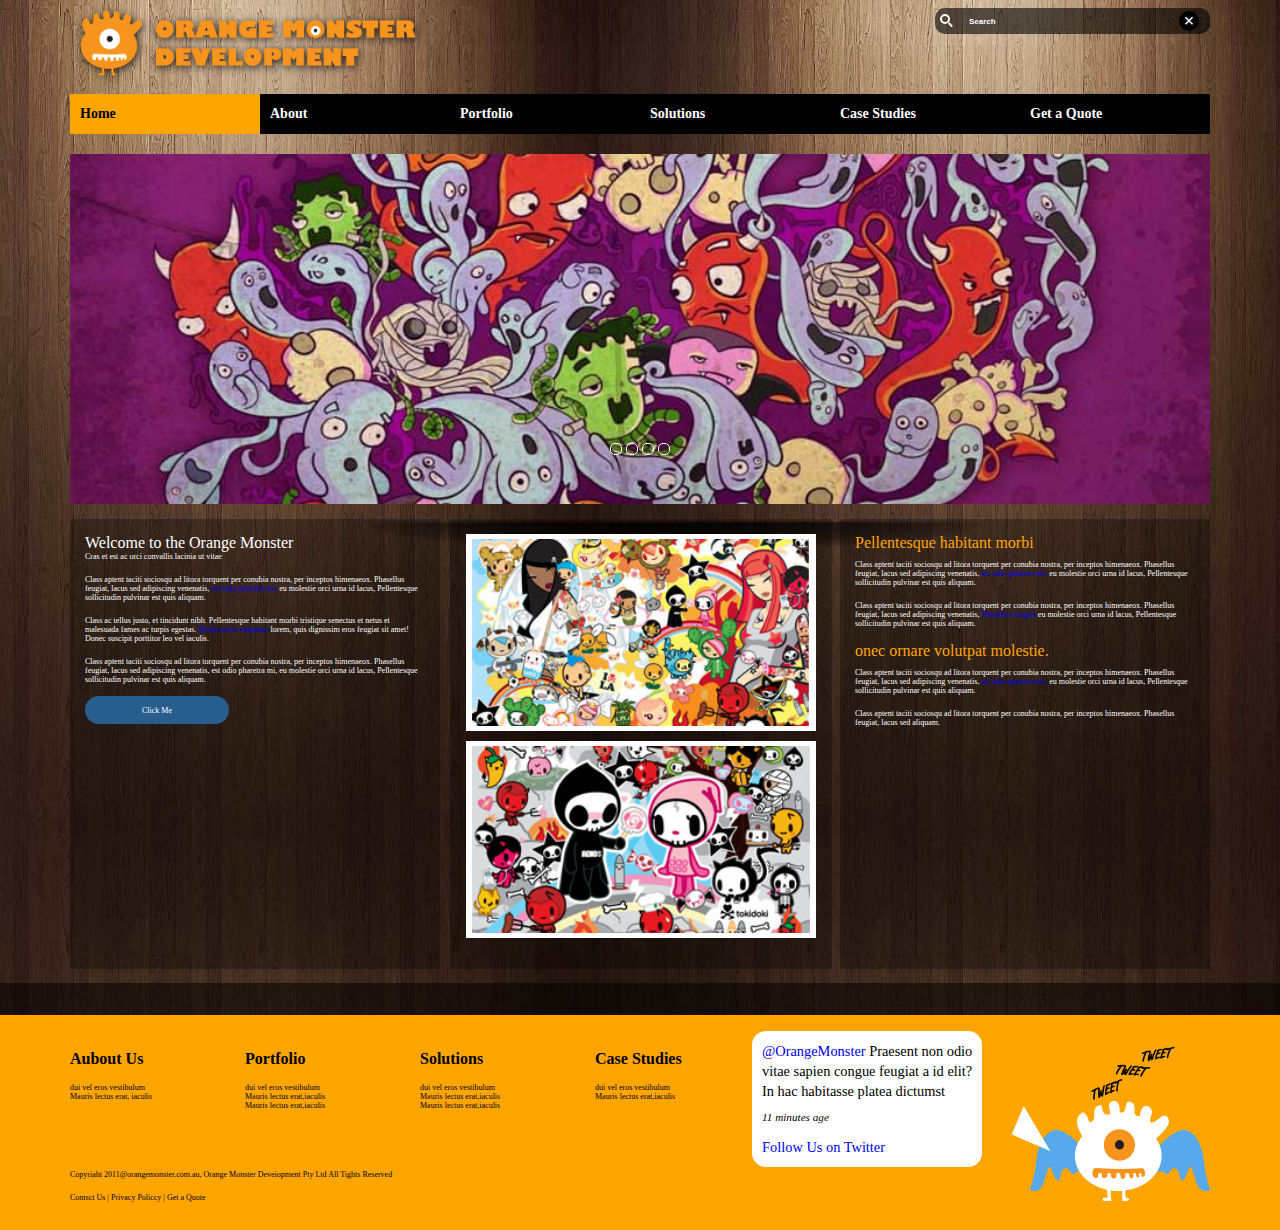
==== project/project2/index.html @ e8d9c3fe "添加怪物网站" ====
<!DOCTYPE html>
<html lang="en">

<head>
    <meta charset="UTF-8">
    <meta http-equiv="X-UA-Compatible" content="IE=edge">
    <meta name="viewport" content="width=device-width, initial-scale=1.0">

    <!-- 根据设备屏幕宽度设置对应css样式 -->
    <link rel="stylesheet" type="text/css" href="./css/main.css">
    <script src="http://libs.baidu.com/jquery/2.0.0/jquery.min.js"></script>
    <title>OrangeMonster2.0</title>
</head>

<body>
    <!-- 最外层包裹 -->
    <div class="wrapper">
        <!-- 背景图 -->
        <img id="bg_img" src="assets/ogMs_bg.jpg" alt="背景图未显示">
        <!-- 搜索开始 -->
        <div class="search">
            <!-- 版心 -->
            <div class="searchMain clearfix">
                <div class="logo">
                    <img src="assets/og_Ms_logo.png" alt="logo图未显示">
                </div>
                <!-- 搜索栏 -->
                <div class="inputBar">
                    <div class="wrapIcon">
                        <div class="searchIcon ">
                            <div id="searchHead"></div>
                            <div id="searchTail"></div>
                        </div>
                    </div>
                    <input type="text" value="    Search" class="input_box black_opcity">
                    <span class="" id="delete_btn">×</span>
                </div>
            </div>
        </div>
        <!-- 搜索结束 -->

        <!-- 导航栏开始 -->
        <div class="navi">
            <div class="naviMain clearfix">
                <div class="navi_box" id="box_home"><a href="javascript:; " id="home_a">Home</a></div>
                <div class="navi_box"><a href="javascript:;">About</a></div>
                <div class="navi_box"><a href="javascript:;">Portfolio</a></div>
                <div class="navi_box"><a href="javascript:;">Solutions</a></div>
                <div class="navi_box"><a href="javascript:;">Case Studies</a></div>
                <div class="navi_box"><a href="javascript:;">Get a Quote</a></div>
            </div>
        </div>
        <!-- 导航栏结束 -->

        <!-- 轮播图开始 -->
        <div class="banner">
            <div class="bannerMain">
                <div class="imgList clearfix">
                    <img src="./assets/ogMs_banner.jpg" alt="">
                    <img src="./assets/img25.jpg" alt="">
                    <img src="./assets/img26.jpg" alt="">
                    <img src="./assets/img27.jpg" alt="">
                </div>
                <div class="bannerArrow">
                    <span class="banner_button" id="b_button_left"><</span>
                    <span class="banner_button" id="b_button_right">></span>
                </div>
                <div class="bannerPoint">
                    <div class="banner_point_item"> </div>
                    <div class="banner_point_item"> </div>
                    <div class="banner_point_item"> </div>
                    <div class="banner_point_item"> </div>
                </div>
            </div>
        </div>
        <!-- 轮播图结束 -->

        <!-- 新闻开始 -->
        <div class="news">
            <div class="newsMain clearfix">
                <div class="black_opacity" id="news_left_item">
                    <div class="left_item_wrap">
                        <div class="item_title">
                            Welcome to the Orange Monster
                        </div>
                        <div class="item_small_title item item_mar_bottom">
                            Cras et est ac orci convallis lacinia ut vitae
                        </div>
                        <div class="item item_mar_bottom">
                            Class aptent taciti sociosqu ad litora torquent per conubia
                            nostra, per inceptos himenaeox. Phasellus feugiat, lacus sed
                            adipiscing venenatis, <a href="#">est odio pharetra mi,</a> eu molestie orci
                            urna id lacus, Pellentesque sollicitudin pulvinar est quis
                            aliquam.
                        </div>
                        <div class="item item_mar_bottom">
                            Class ac tellus justo, et tincidunt nibh. Pellentesque habitant
                            morbi tristique senectus et netus et malesuada fames ac
                            turpis egestas. <a href="#">Morbi porta vulputate</a> lorem, quis dignissim
                            eros feugiat sit amet! Donec suscipit porttitor leo vel iaculis.
                        </div>
                        <div class="item">
                            Class aptent taciti sociosqu ad litora torquent per conubia
                            nostra, per inceptos himenaeox. Phasellus feugiat, lacus sed
                            adipiscing venenatis, est odio pharetra mi, eu molestie orci
                            urna id lacus, Pellentesque sollicitudin pulvinar est quis
                            aliquam.
                        </div>
                        <div class="item_buttom item"><span>Click Me</span></div>
                    </div>
                </div>
                <div class="black_opacity" id="news_middle_item">
                    <div class="news_wrap_img">
                        <img src="./assets/ogMs_feat1.png" alt="" class="news_img">
                        <img src="./assets/ogMs_feat2.png" alt="" class="news_img">
                    </div>
                </div>
                <div class="black_opacity item_mar_bottom" id="news_right_item">
                    <div class="right_item_wrap">
                        <div class="item_right_title item">Pellentesque habitant morbi</div>
                        <div class="item item_mar_bottom"> Class aptent taciti sociosqu ad litora torquent per conubia
                            nostra, per inceptos himenaeox. Phasellus feugiat, lacus sed
                            adipiscing venenatis, <a href="#">est odio pharetra mi,</a> eu molestie orci
                            urna id lacus, Pellentesque sollicitudin pulvinar est quis
                            aliquam.
                        </div>
                        <div class="item item_mar_bottom"> Class aptent taciti sociosqu ad litora torquent per conubia
                            nostra, per inceptos himenaeox. Phasellus feugiat, lacus sed
                            adipiscing venenatis, <a href="#">Phasellus feugiat</a> eu molestie orci
                            urna id lacus, Pellentesque sollicitudin pulvinar est quis
                            aliquam.
                        </div>
                        <div class="item_right_title item">onec ornare volutpat molestie.</div>
                        <div class="item item_mar_bottom"> Class aptent taciti sociosqu ad litora torquent
                            per conubia
                            nostra, per inceptos himenaeox. Phasellus feugiat, lacus sed
                            adipiscing venenatis, <a href="#">est odio pharetra mi,</a> eu molestie orci
                            urna id lacus, Pellentesque sollicitudin pulvinar est quis
                            aliquam.
                        </div>
                        <div class="item "> Class aptent taciti sociosqu ad litora torquent per conubia
                            nostra, per inceptos himenaeox. Phasellus feugiat, lacus sed
                            aliquam.
                        </div>
                    </div>
                </div>
            </div>
        </div>
        <!-- 阴影开始 -->
        <div class="boxShadow black_opacity">
            <div class="boxShadowChild black_opacity">

            </div>
        </div>
        <!-- 阴影结束 -->
        <!-- 新闻结束 -->
        <!-- 页脚开始 -->
        <div class="footer">
            <div class="footerMain">
                <div class="footer_left_box">
                    <div class="left_box_top">
                        <div>
                            <p class="left_box_title">Aubout Us</p>
                            <p>
                                dui vel eros vestibulum<br>
                                Mauris lectus erat, iaculis
                            </p>
                        </div>
                        <div>
                            <p class="left_box_title">Portfolio</p>
                            <p>
                                dui vel eros vestibulum<br>
                                Mauris lectus erat,iaculis<br>
                                Mauris lectus erat,iaculis
                            </p>
                        </div>
                        <div>
                            <p class="left_box_title">Solutions</p>
                            <p>
                                dui vel eros vestibulum<br>
                                Mauris lectus erat,iaculis<br>
                                Mauris lectus erat,iaculis
                            </p>
                        </div>
                        <div>
                            <p class="left_box_title">Case Studies</p>
                            <p>
                                dui vel eros vestibulum<br>
                                Mauris lectus erat,iaculis
                            </p>
                        </div>
                    </div>
                    <div class="left_box_bottom">
                        <p>
                            Copyriaht 2011@orangemonster.com.au, Orange Monster Deveiopment Pty Ltd All Tights Reserved
                        </p>
                        <p>Contsct Us | Privacy Policcy | Get a Quote</p>
                    </div>
                </div>
                <div class="footer_right_box  clearfix">
                    <div class="right_left_box">
                        <div class="wrap_f_r_b">
                            <p class="r_l_a"><a href="#">@OrangeMonster</a>
                                Praesent non odio<br>
                                vitae sapien congue feugiat a id elit?<br>
                                In hac habitasse platea dictumst</p>
                            <div class="right_left_time">11 minutes age</div>
                            <a href="#" class="right_left_a">Follow Us on Twitter</a>
                        </div>
                    </div>
                    <div class="right_right_box">
                        <img src="./assets/ogMs_eye.png" alt="" class="footer_img">

                    </div>
                    <div class="triangle"></div>
                </div>
            </div>

        </div>
        <!-- 页脚结束 -->
    </div>
    <!-- 包裹结束-->
    <script src="./js/monster.js"></script>
</body>

</html>
---- project/project2/css/main.css ----
* {
  margin: 0;
  padding: 0;
}
a {
  text-decoration: none;
}
input {
  /*去除外轮廓*/
  outline: none;
  background-color: transparent;
}
.item {
  color: white;
  font-size: 0.5rem;
}
.item_mar_bottom {
  margin-bottom: 14px;
}
button {
  border: none;
}
.current {
  background-color: white;
}
/* 黑色透明背景 */
.black_opacity {
  background-color: rgba(0, 0, 0, 0.3);
}
.clearfix:after {
  content: "";
  display: block;
  height: 0;
  clear: both;
  visibility: hidden;
}
/*IE6、7专有*/
.clearfix {
  *zoom: 1;
}
.wrapper #bg_img {
  position: absolute;
  width: 100%;
  height: 1100px;
  z-index: -1;
}
.wrapper .search .searchMain {
  width: 1140px;
  margin: 0 auto;
}
.wrapper .search .searchMain .logo {
  float: left;
}
.wrapper .search .searchMain .logo img {
  height: 90px;
}
.wrapper .search .searchMain .inputBar {
  height: 26px;
  float: right;
  position: relative;
  margin-top: 0.5rem;
  background-color: rgba(0, 0, 0, 0.6);
  border-radius: 10px;
  font-size: 0px;
}
.wrapper .search .searchMain .inputBar .wrapIcon {
  display: inline-block;
  margin-left: 5px;
  margin-right: 10px;
}
.wrapper .search .searchMain .inputBar .wrapIcon .searchIcon {
  position: relative;
  display: inline-block;
}
.wrapper .search .searchMain .inputBar .wrapIcon .searchIcon #searchHead {
  width: 6px;
  height: 6px;
  border-radius: 6px;
  border: 2px solid #fff;
}
.wrapper .search .searchMain .inputBar .wrapIcon .searchIcon #searchTail {
  width: 4px;
  height: 5px;
  transform: rotate(-41deg);
  border-left: 2px solid #fff;
  position: absolute;
  right: -48%;
  bottom: -24%;
}
.wrapper .search .searchMain .inputBar input {
  width: 250px;
  height: 100%;
  border-radius: 10px;
  font-weight: 600;
  font-size: 0.5rem;
  color: #fff;
  border: 0px;
}
.wrapper .search .searchMain .inputBar #delete_btn {
  width: 20px;
  height: 20px;
  line-height: 20px;
  text-align: center;
  position: absolute;
  top: 3px;
  right: 4%;
  font-size: 1.2rem;
  font-weight: 600;
  border-radius: 50%;
  background-color: black;
  opacity: 1;
  color: #fff;
  z-index: 2;
  cursor: pointer;
}
.wrapper .navi {
  color: aliceblue;
}
.wrapper .navi .naviMain {
  width: 1140px;
  margin: 0 auto;
}
.wrapper .navi .naviMain #box_home {
  background-color: orange;
  font-weight: 600;
}
.wrapper .navi .naviMain #box_home a {
  color: black;
}
.wrapper .navi .naviMain .navi_box {
  float: left;
  background-color: black;
  width: 190px;
  height: 40px;
  font-size: 14px;
  line-height: 40px;
}
.wrapper .navi .naviMain .navi_box a {
  padding-left: 10px;
  color: #fff;
  font-weight: bold;
}
.wrapper .banner {
  margin-top: 20px;
}
.wrapper .banner .bannerMain {
  width: 1140px;
  margin: 0 auto;
  overflow: hidden;
  position: relative;
}
.wrapper .banner .bannerMain .imgList {
  position: relative;
  width: 4560px;
  transition: left 500ms linear;
}
.wrapper .banner .bannerMain .imgList img {
  float: left;
  width: 1140px;
  height: 350px;
}
.wrapper .banner .bannerMain .bannerArrow {
  display: none;
}
.wrapper .banner .bannerMain .bannerArrow .banner_button {
  width: 40px;
  height: 40px;
  font-size: 20px;
  line-height: 40px;
  text-align: center;
  color: #fff;
  border: 2px solid #fff;
  /* border-radius: 50%; */
  cursor: pointer;
  background-color: black;
  opacity: 0.4;
}
.wrapper .banner .bannerMain .bannerArrow .banner_button:hover {
  opacity: 0.7;
}
.wrapper .banner .bannerMain .bannerArrow #b_button_left {
  /* display: block; */
  position: absolute;
  top: 50%;
  transform: translate(0, -50%);
}
.wrapper .banner .bannerMain .bannerArrow #b_button_right {
  /* display: block; */
  position: absolute;
  top: 50%;
  right: 0%;
  transform: translate(0, -50%);
}
.wrapper .banner .bannerMain .bannerPoint {
  position: absolute;
  bottom: 13%;
  left: 50%;
  transform: translate(-50%, 0);
}
.wrapper .banner .bannerMain .bannerPoint .banner_point_item {
  border-radius: 5px;
  border: 1px solid #fff;
  width: 10px;
  height: 10px;
  display: inline-block;
  cursor: pointer;
}
.wrapper .news {
  margin-top: 15px;
}
.wrapper .news .newsMain {
  width: 1140px;
  margin: 0 auto;
}
.wrapper .news .newsMain #news_left_item {
  float: left;
  width: 370px;
  height: 450px;
}
.wrapper .news .newsMain #news_left_item .left_item_wrap {
  margin: 15px;
}
.wrapper .news .newsMain #news_left_item .left_item_wrap .item_title {
  color: white;
  font-size: 1rem;
}
.wrapper .news .newsMain #news_left_item .left_item_wrap .item_buttom {
  width: 144px;
  height: 28px;
  border-radius: 14px;
  background-color: #285e8e;
  cursor: pointer;
  margin-top: 12px;
  display: flex;
  justify-content: center;
  align-items: center;
}
.wrapper .news .newsMain #news_middle_item {
  margin-left: 10px;
  float: left;
  width: 382px;
  height: 450px;
}
.wrapper .news .newsMain #news_middle_item .news_wrap_img {
  display: flex;
  align-items: center;
  justify-content: center;
  flex-direction: column;
  margin-top: 15px;
}
.wrapper .news .newsMain #news_middle_item .news_wrap_img img {
  width: 338px;
  height: 187px;
  border-top: 5px solid #fff;
  border-right: 6px solid #fff;
  border-bottom: 5px solid #fff;
  border-left: 6px solid #fff;
  margin-bottom: 10px;
}
.wrapper .news #news_right_item {
  float: right;
  width: 370px;
  height: 450px;
}
.wrapper .news #news_right_item .right_item_wrap {
  margin: 15px;
}
.wrapper .news #news_right_item .right_item_wrap .item_right_title {
  color: orange;
  font-size: 1rem;
  margin-bottom: 8px;
  margin-top: 8px;
}
.wrapper .boxShadow {
  height: 32px;
  width: 100%;
  box-shadow: inset;
  position: relative;
}
.wrapper .boxShadow .boxShadowChild {
  height: 32px;
  width: 100%;
  position: absolute;
  left: 0%;
  bottom: 0%;
}
.wrapper .footer {
  background-color: orange;
}
.wrapper .footer .footerMain {
  width: 1140px;
  height: 215px;
  margin: 0 auto;
  display: flex;
}
.wrapper .footer .footerMain .footer_left_box {
  flex: 2;
}
.wrapper .footer .footerMain .footer_left_box .left_box_top {
  margin-top: 35px;
  display: flex;
}
.wrapper .footer .footerMain .footer_left_box .left_box_top div {
  width: 175px;
  height: 80px;
  display: inline-block;
}
.wrapper .footer .footerMain .footer_left_box .left_box_top div .left_box_title {
  font-size: 1rem;
  font-weight: 600;
  margin-bottom: 15px;
}
.wrapper .footer .footerMain .footer_left_box .left_box_top div p {
  font-size: 0.5rem;
}
.wrapper .footer .footerMain .footer_left_box .left_box_bottom {
  margin-top: 40px;
}
.wrapper .footer .footerMain .footer_left_box .left_box_bottom p {
  font-size: 0.5rem;
}
.wrapper .footer .footerMain .footer_left_box .left_box_bottom p:first-child {
  margin-bottom: 14px;
}
.wrapper .footer .footerMain .footer_right_box {
  flex: 1;
  position: relative;
}
.wrapper .footer .footerMain .footer_right_box .right_left_box {
  height: 136px;
  display: inline-block;
  background-color: #fff;
  border-radius: 14px;
  margin-top: 16px;
  position: relative;
  right: 78px;
}
.wrapper .footer .footerMain .footer_right_box .right_left_box .wrap_f_r_b {
  margin: 0 10px;
  margin-top: 10px;
}
.wrapper .footer .footerMain .footer_right_box .right_left_box .wrap_f_r_b .r_l_a {
  font-size: 0.9rem;
  line-height: 20px;
}
.wrapper .footer .footerMain .footer_right_box .right_left_box .wrap_f_r_b .right_left_time {
  margin-top: 10px;
  margin-bottom: 15px;
  font-size: 0.7rem;
  font-style: italic;
}
.wrapper .footer .footerMain .footer_right_box .right_left_box .wrap_f_r_b .right_left_a {
  font-size: 0.9rem;
}
.wrapper .footer .footerMain .footer_right_box .right_right_box {
  display: inline-block;
  position: absolute;
  right: 0;
  bottom: 25px;
}
.wrapper .footer .footerMain .footer_right_box .right_right_box .footer_img {
  height: 154px;
  width: 180px;
  margin-top: 30px;
}
.wrapper .footer .footerMain .footer_right_box .triangle {
  width: 0px;
  height: 0px;
  position: absolute;
  bottom: 40%;
  right: 40%;
  border-bottom: 31px solid transparent;
  border-right: 42px solid white;
  transform: rotate(-157deg);
}
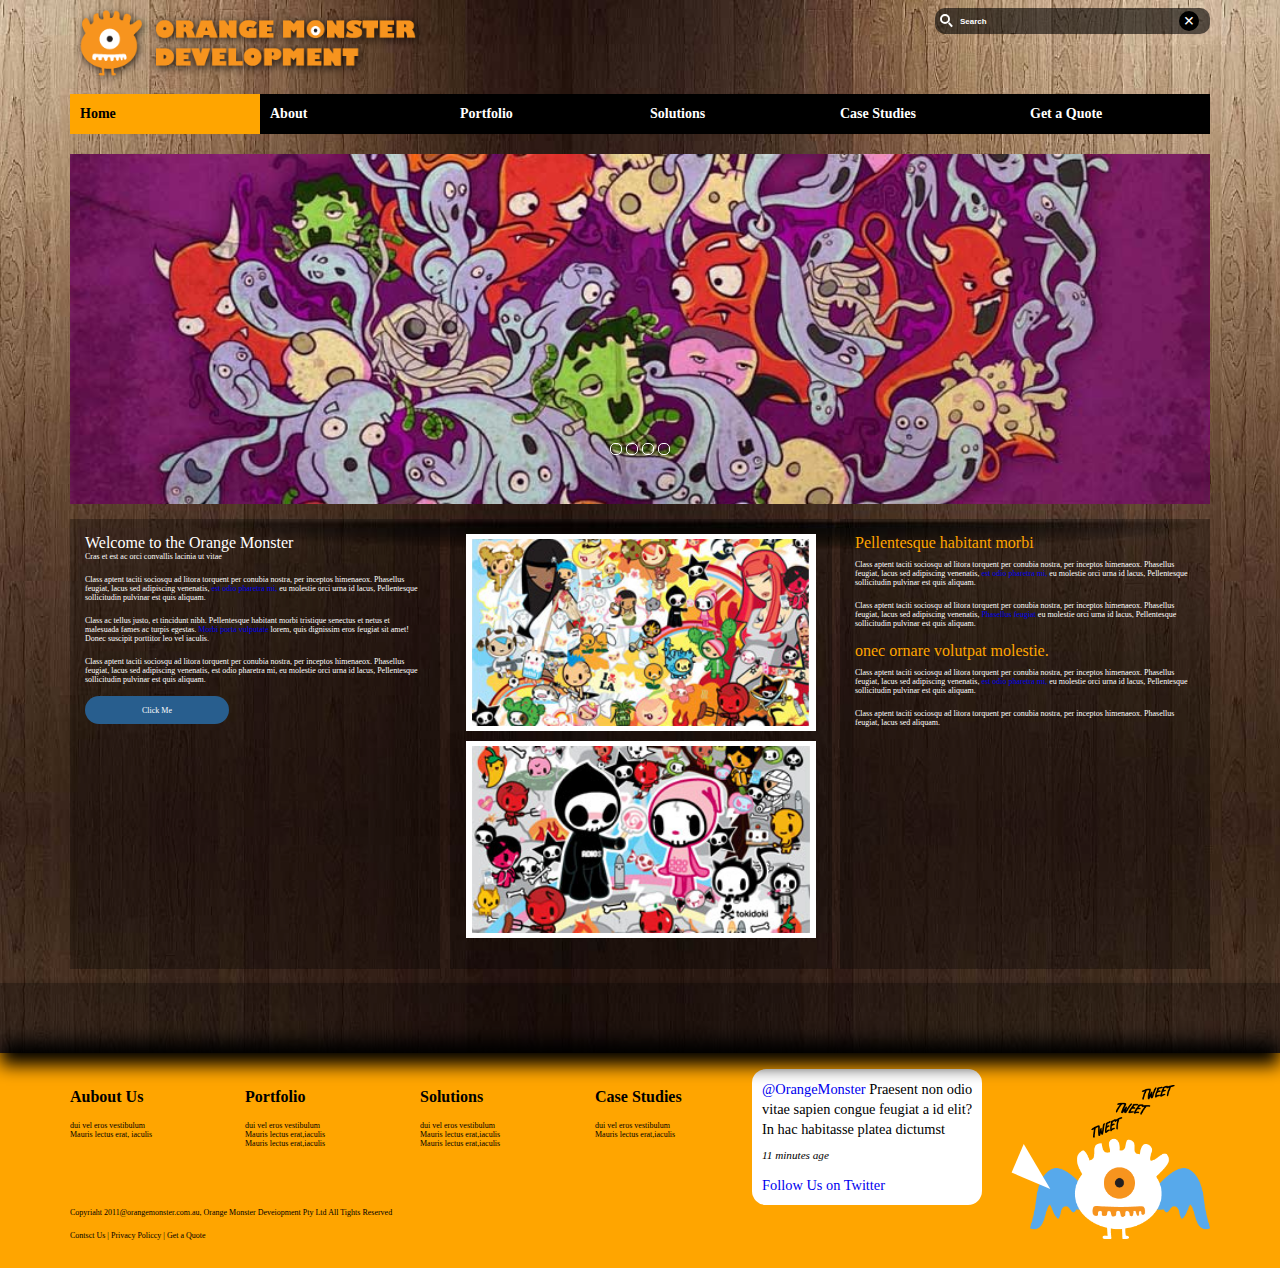
==== commit 5171deee: "左侧边栏优化" ====
--- a/project/project2/index.html
+++ b/project/project2/index.html
@@ -5,6 +5,7 @@
     <meta charset="UTF-8">
     <meta http-equiv="X-UA-Compatible" content="IE=edge">
     <meta name="viewport" content="width=device-width, initial-scale=1.0">
+    <meta http-equiv="Content-Security-Policy" content="upgrade-insecure-requests">
 
     <!-- 根据设备屏幕宽度设置对应css样式 -->
     <link rel="stylesheet" type="text/css" href="./css/main.css">
@@ -16,7 +17,8 @@
     <!-- 最外层包裹 -->
     <div class="wrapper">
         <!-- 背景图 -->
-        <img id="bg_img" src="assets/ogMs_bg.jpg" alt="背景图未显示">
+        <!-- <img id="bg_img" src="assets/ogMs_bg.jpg" alt="背景图未显示"> -->
+        
         <!-- 搜索开始 -->
         <div class="search">
             <!-- 版心 -->
@@ -32,7 +34,10 @@
                             <div id="searchTail"></div>
                         </div>
                     </div>
-                    <input type="text" value="    Search" class="input_box black_opcity">
+                    <!-- <div class="search"> -->
+                        <!-- <img src="./assets/search2.png" alt=""> -->
+                    <!-- </div> -->
+                    <input type="text" value="Search" class="input_box black_opcity">
                     <span class="" id="delete_btn">×</span>
                 </div>
             </div>
--- a/project/project2/css/main.css
+++ b/project/project2/css/main.css
@@ -38,11 +38,12 @@
 .clearfix {
   *zoom: 1;
 }
-.wrapper #bg_img {
-  position: absolute;
+.wrapper {
   width: 100%;
   height: 1100px;
-  z-index: -1;
+  z-index: 2;
+  background: url("../assets/ogMs_bg.jpg") center center / cover no-repeat #222222;
+  position: relative;
 }
 .wrapper .search .searchMain {
   width: 1140px;
@@ -86,6 +87,11 @@
   position: absolute;
   right: -48%;
   bottom: -24%;
+}
+.wrapper .search .searchMain .inputBar img {
+  height: 26px;
+  vertical-align: middle;
+  background-color: #fff;
 }
 .wrapper .search .searchMain .inputBar input {
   width: 250px;
@@ -272,20 +278,16 @@
   margin-top: 8px;
 }
 .wrapper .boxShadow {
-  height: 32px;
+  height: 70px;
   width: 100%;
-  box-shadow: inset;
-  position: relative;
-}
-.wrapper .boxShadow .boxShadowChild {
-  height: 32px;
+  box-shadow: 0px 12px 17px;
+  position: relative;
+  z-index: 5;
+}
+.wrapper .footer {
+  box-shadow: 0px -12px 17px;
+  background-color: orange;
   width: 100%;
-  position: absolute;
-  left: 0%;
-  bottom: 0%;
-}
-.wrapper .footer {
-  background-color: orange;
 }
 .wrapper .footer .footerMain {
   width: 1140px;
